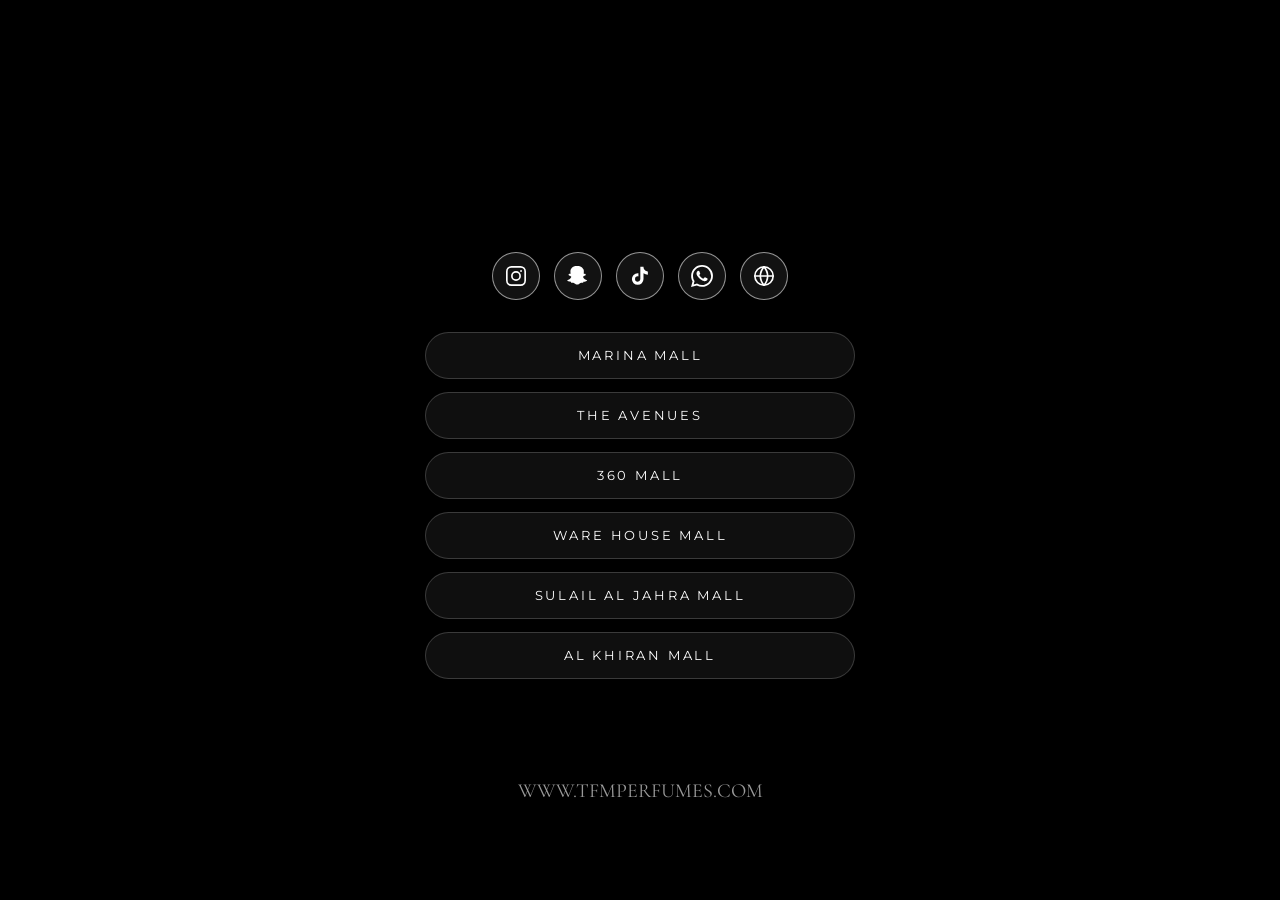
==== index.html @ 66933d23 "Initial launch of TFM One Link landing page Co-Authored-By: Claude Sonnet 4.6 <noreply@anthropic.com" ====
<!DOCTYPE html>
<html lang="en">
<head>
  <meta charset="UTF-8" />
  <meta name="viewport" content="width=device-width, initial-scale=1.0" />
  <meta name="theme-color" content="#000000" />
  <title>The Fragrant Memories</title>
  <link rel="preconnect" href="https://fonts.googleapis.com" />
  <link rel="preconnect" href="https://fonts.gstatic.com" crossorigin />
  <link href="https://fonts.googleapis.com/css2?family=Poppins:wght@300;400;500;600&family=Cormorant+Garamond:wght@300;400&family=Montserrat:wght@400&display=swap" rel="stylesheet" />
  <link rel="stylesheet" href="style.css" />
</head>
<body>

  <!-- ─── Background Video ─── -->
  <div class="video-wrap">
    <video id="hero-video" autoplay muted loop playsinline preload="auto">
      <source src="assets/video/hero.mp4" type="video/mp4" />
    </video>
    <div class="video-overlay"></div>
  </div>

  <!-- ─── Main Content ─── -->
  <main class="container">

    <!-- Spacer — pushes UI below the video's embedded logo area -->
    <div class="top-spacer"></div>

    <!-- Social Icons: Instagram · Snapchat · TikTok · WhatsApp · Globe -->
    <div class="social-row">

      <!-- Instagram -->
      <a href="https://www.instagram.com/tfm" target="_blank" rel="noopener noreferrer" class="social-icon" aria-label="Instagram">
        <svg viewBox="0 0 24 24" fill="none" stroke="currentColor" stroke-width="1.8" stroke-linecap="round" stroke-linejoin="round">
          <rect x="2" y="2" width="20" height="20" rx="5" ry="5"/>
          <circle cx="12" cy="12" r="4.5"/>
          <circle cx="17.5" cy="6.5" r="1" fill="currentColor" stroke="none"/>
        </svg>
      </a>

      <!-- Snapchat -->
      <a href="https://snapchat.com/t/4XMo7gU5" target="_blank" rel="noopener noreferrer" class="social-icon" aria-label="Snapchat">
        <svg viewBox="0 0 24 24" fill="currentColor">
          <path d="M12.206 1c.386 0 4.07.105 5.862 3.956.422.915.322 2.46.24 3.777-.018.29-.035.573-.047.843.2.11.572.226 1.077.098.261-.065.52-.036.702.078.274.17.424.48.395.82-.047.547-.565.97-1.536 1.255-.066.02-.13.038-.192.055-.36.104-.752.218-1.018.722-.142.269-.164.513-.064.84.52 1.715 2.892 2.88 4.074 3.07.134.02.228.14.22.274a.258.258 0 0 1-.018.082c-.24.672-1.56 1.166-4.02 1.514-.04.183-.082.392-.128.624-.055.277-.308.476-.602.476a.59.59 0 0 1-.117-.012c-.307-.063-.598-.095-.868-.095-.25 0-.483.027-.69.08-.535.14-1.038.472-1.563.821C13.282 20.8 12.42 21.343 11.27 21.343c-.038 0-.073-.001-.109-.003l-.098.003c-1.145 0-2.007-.544-2.798-1.064-.523-.348-1.027-.68-1.558-.82-.211-.055-.446-.082-.698-.082-.273 0-.564.032-.87.095a.587.587 0 0 1-.114.012c-.295 0-.548-.2-.603-.477-.046-.23-.088-.44-.128-.622-2.464-.347-3.784-.841-4.024-1.514a.26.26 0 0 1-.018-.082.252.252 0 0 1 .22-.274c1.183-.19 3.554-1.355 4.074-3.07.1-.326.078-.57-.063-.838-.268-.505-.66-.62-1.02-.723-.063-.018-.127-.036-.194-.055-.97-.286-1.488-.71-1.535-1.258-.029-.338.12-.647.395-.817.19-.116.452-.142.712-.075.475.12.842.016 1.046-.087a17.04 17.04 0 0 1-.047-.852c-.082-1.317-.183-2.86.24-3.776C5.727 1.105 9.41 1 9.796 1l.207.004L12.206 1z"/>
        </svg>
      </a>

      <!-- TikTok -->
      <a href="https://www.tiktok.com/@tfmperfumes" target="_blank" rel="noopener noreferrer" class="social-icon" aria-label="TikTok">
        <svg viewBox="0 0 24 24" fill="currentColor">
          <path d="M19.59 6.69a4.83 4.83 0 0 1-3.77-4.25V2h-3.45v13.67a2.89 2.89 0 0 1-2.88 2.5 2.89 2.89 0 0 1-2.89-2.89 2.89 2.89 0 0 1 2.89-2.89c.28 0 .54.04.79.1V9.01a6.34 6.34 0 0 0-.79-.05 6.34 6.34 0 0 0-6.34 6.34 6.34 6.34 0 0 0 6.34 6.34 6.34 6.34 0 0 0 6.33-6.34V9.01a8.16 8.16 0 0 0 4.77 1.52V7.08a4.85 4.85 0 0 1-1-.39z"/>
        </svg>
      </a>

      <!-- WhatsApp -->
      <a href="https://wa.me/96560670703" target="_blank" rel="noopener noreferrer" class="social-icon" aria-label="WhatsApp">
        <svg viewBox="0 0 24 24" fill="currentColor">
          <path d="M17.472 14.382c-.297-.149-1.758-.867-2.03-.967-.273-.099-.471-.148-.67.15-.197.297-.767.966-.94 1.164-.173.199-.347.223-.644.075-.297-.15-1.255-.463-2.39-1.475-.883-.788-1.48-1.761-1.653-2.059-.173-.297-.018-.458.13-.606.134-.133.298-.347.446-.52.149-.174.198-.298.298-.497.099-.198.05-.371-.025-.52-.075-.149-.669-1.612-.916-2.207-.242-.579-.487-.5-.669-.51-.173-.008-.371-.01-.57-.01-.198 0-.52.074-.792.372-.272.297-1.04 1.016-1.04 2.479 0 1.462 1.065 2.875 1.213 3.074.149.198 2.096 3.2 5.077 4.487.709.306 1.262.489 1.694.625.712.227 1.36.195 1.871.118.571-.085 1.758-.719 2.006-1.413.248-.694.248-1.289.173-1.413-.074-.124-.272-.198-.57-.347m-5.421 7.403h-.004a9.87 9.87 0 0 1-5.031-1.378l-.361-.214-3.741.982.998-3.648-.235-.374a9.86 9.86 0 0 1-1.51-5.26c.001-5.45 4.436-9.884 9.888-9.884 2.64 0 5.122 1.03 6.988 2.898a9.825 9.825 0 0 1 2.893 6.994c-.003 5.45-4.437 9.884-9.885 9.884m8.413-18.297A11.815 11.815 0 0 0 12.05 0C5.495 0 .16 5.335.157 11.892c0 2.096.547 4.142 1.588 5.945L.057 24l6.305-1.654a11.882 11.882 0 0 0 5.683 1.448h.005c6.554 0 11.89-5.335 11.893-11.893a11.821 11.821 0 0 0-3.48-8.413z"/>
        </svg>
      </a>

      <!-- Globe / Website -->
      <a href="https://www.tfmperfumes.com" target="_blank" rel="noopener noreferrer" class="social-icon" aria-label="Website">
        <svg viewBox="0 0 24 24" fill="none" stroke="currentColor" stroke-width="1.8" stroke-linecap="round" stroke-linejoin="round">
          <circle cx="12" cy="12" r="10"/>
          <line x1="2" y1="12" x2="22" y2="12"/>
          <path d="M12 2a15.3 15.3 0 0 1 4 10 15.3 15.3 0 0 1-4 10 15.3 15.3 0 0 1-4-10 15.3 15.3 0 0 1 4-10z"/>
        </svg>
      </a>

    </div><!-- /social-row -->

    <!-- Mall Location Buttons -->
    <nav class="locations" aria-label="Store Locations">

      <a href="https://maps.app.goo.gl/UUaZDk197eSmwA8B6" target="_blank" rel="noopener noreferrer" class="loc-btn">
        MARINA MALL
      </a>

      <a href="https://maps.app.goo.gl/nxB3QUCJfLoXcrjy5" target="_blank" rel="noopener noreferrer" class="loc-btn">
        THE AVENUES
      </a>

      <a href="https://maps.google.com/?q=29.267828,47.993446" target="_blank" rel="noopener noreferrer" class="loc-btn">
        360 MALL
      </a>

      <a href="https://maps.google.com/?q=29.084110,48.104721" target="_blank" rel="noopener noreferrer" class="loc-btn">
        WARE HOUSE MALL
      </a>

      <a href="https://maps.app.goo.gl/Xg8U2mbpBmVBwENm6" target="_blank" rel="noopener noreferrer" class="loc-btn">
        SULAIL AL JAHRA MALL
      </a>

      <a href="https://maps.app.goo.gl/exR8rrchAtAG2KVu6" target="_blank" rel="noopener noreferrer" class="loc-btn">
        AL KHIRAN MALL
      </a>

    </nav><!-- /locations -->

    <!-- Footer -->
    <footer class="footer">
      <a href="https://www.tfmperfumes.com" target="_blank" rel="noopener noreferrer">
        WWW.TFMPERFUMES.COM
      </a>
    </footer>

  </main>

  <script src="script.js"></script>
</body>
</html>
---- style.css ----
/* ─────────────────────────────────────────
   TFM — The Fragrant Memories  |  One Link
   style.css
───────────────────────────────────────── */

/* Reset */
*, *::before, *::after {
  margin: 0;
  padding: 0;
  box-sizing: border-box;
}

/* ─── Root Tokens ─── */
:root {
  --white:            #ffffff;
  --black:            #000000;
  --overlay-bg:       rgba(0, 0, 0, 0.22);
  --btn-bg:           rgba(22, 22, 22, 0.72);
  --btn-border:       rgba(255, 255, 255, 0.18);
  --btn-hover-bg:     rgba(45, 45, 45, 0.88);
  --btn-hover-border: rgba(255, 255, 255, 0.45);
  --icon-border:      rgba(255, 255, 255, 0.55);
  --icon-hover-bg:    rgba(255, 255, 255, 0.18);
  --font:             'Poppins', sans-serif;
  --transition:       0.28s ease;
}

/* ─── Base ─── */
html, body {
  height: 100%;
  width: 100%;
  background: var(--black);
  color: var(--white);
  font-family: var(--font);
  overflow-x: hidden;
  -webkit-font-smoothing: antialiased;
}

/* ─── Video Background ─── */
.video-wrap {
  position: fixed;
  inset: 0;
  z-index: 0;
  overflow: hidden;
}

.video-wrap video {
  width: 100%;
  height: 100%;
  object-fit: cover;
  object-position: center top;
  display: block;
}

.video-overlay {
  position: absolute;
  inset: 0;
  background: var(--overlay-bg);
}

/* ─── Main Container ─── */
.container {
  position: relative;
  z-index: 1;
  min-height: 100dvh;
  max-width: 480px;
  margin: 0 auto;
  padding: 0 24px 36px;
  display: flex;
  flex-direction: column;
  align-items: center;
  animation: pageIn 0.9s cubic-bezier(0.22, 1, 0.36, 1) both;
}

@keyframes pageIn {
  from { opacity: 0; transform: translateY(18px); }
  to   { opacity: 1; transform: translateY(0); }
}

/* ─── Top Spacer
   Pushes the social icons + buttons down so they sit
   below the logo that's already embedded in the video.
   38vh ≈ roughly the bottom of where the video logo ends.
─── */
.top-spacer {
  flex: 0 0 26vh;
  min-height: 26vh;
}

/* ─── Social Icons Row ─── */
.social-row {
  display: flex;
  gap: 14px;
  justify-content: center;
  align-items: center;
  margin-bottom: 28px;
  animation: rowIn 0.8s cubic-bezier(0.22, 1, 0.36, 1) 0.2s both;
}

@keyframes rowIn {
  from { opacity: 0; transform: translateY(10px); }
  to   { opacity: 1; transform: translateY(0); }
}

.social-icon {
  display: flex;
  align-items: center;
  justify-content: center;
  width: 48px;
  height: 48px;
  border-radius: 50%;
  border: 1.5px solid var(--icon-border);
  background: rgba(255, 255, 255, 0.07);
  backdrop-filter: blur(6px);
  -webkit-backdrop-filter: blur(6px);
  color: var(--white);
  text-decoration: none;
  transition:
    background var(--transition),
    border-color var(--transition),
    transform var(--transition);
}

.social-icon svg {
  width: 22px;
  height: 22px;
  display: block;
  flex-shrink: 0;
}

.social-icon:hover {
  background: var(--icon-hover-bg);
  border-color: rgba(255, 255, 255, 0.9);
  transform: scale(1.12);
}

.social-icon:active {
  transform: scale(0.94);
}

/* ─── Location Buttons ─── */
.locations {
  display: flex;
  flex-direction: column;
  gap: 11px;
  width: 100%;
  max-width: 430px;
}

/* Stagger each button entrance with CSS only — no JS needed */
.loc-btn {
  animation: btnIn 0.45s cubic-bezier(0.22, 1, 0.36, 1) both;
}
.loc-btn:nth-child(1) { animation-delay: 0.40s; }
.loc-btn:nth-child(2) { animation-delay: 0.50s; }
.loc-btn:nth-child(3) { animation-delay: 0.60s; }
.loc-btn:nth-child(4) { animation-delay: 0.70s; }
.loc-btn:nth-child(5) { animation-delay: 0.80s; }
.loc-btn:nth-child(6) { animation-delay: 0.90s; }

@keyframes btnIn {
  from { opacity: 0; transform: translateY(14px); }
  to   { opacity: 1; transform: translateY(0); }
}

.loc-btn {
  display: block;
  width: 100%;
  padding: 15px 15px;
  background: var(--btn-bg);
  backdrop-filter: blur(10px);
  -webkit-backdrop-filter: blur(10px);
  border: 1px solid var(--btn-border);
  border-radius: 50px;
  color: var(--white);
  font-family: 'Montserrat', sans-serif;
  font-size: 12.5px;
  font-weight: 400;
  letter-spacing: 2.8px;
  text-align: center;
  text-decoration: none;
  text-transform: uppercase;
  position: relative;
  overflow: hidden;
  transition:
    background var(--transition),
    border-color var(--transition),
    transform var(--transition);
}

.loc-btn:hover {
  background: var(--btn-hover-bg);
  border-color: var(--btn-hover-border);
  transform: scale(1.015);
}

.loc-btn:active {
  transform: scale(0.975);
}

/* Ripple effect (injected by JS) */
.loc-btn .ripple {
  position: absolute;
  border-radius: 50%;
  background: rgba(255, 255, 255, 0.18);
  transform: scale(0);
  animation: rippleAnim 0.55s linear;
  pointer-events: none;
}

@keyframes rippleAnim {
  to {
    transform: scale(4);
    opacity: 0;
  }
}

/* ─── Footer ─── */
.footer {
  margin-top: 100px;
  text-align: center;
  animation: footerIn 0.8s cubic-bezier(0.22, 1, 0.36, 1) 0.7s both;
}

@keyframes footerIn {
  from { opacity: 0; }
  to   { opacity: 1; }
}

.footer a {
  color: rgba(255, 255, 255, 0.6);
  font-family: 'Cormorant Garamond', serif;
  font-size: 20px;
  font-weight: 400;
  letter-spacing: 0;
  text-transform: uppercase;
  text-decoration: none;
  transition: color var(--transition);
  white-space: nowrap;
}

.footer a:hover {
  color: var(--white);
}

/* ─── Responsive ─── */
@media (max-width: 400px) {
  .container {
    padding: 0 18px 28px;
  }

  .social-row {
    gap: 10px;
  }

  .social-icon {
    width: 43px;
    height: 43px;
  }

  .social-icon svg {
    width: 19px;
    height: 19px;
  }

  .loc-btn {
    font-size: 11.5px;
    padding: 14px 20px;
    letter-spacing: 2.2px;
  }
}

/* Taller phones — give a touch more breathing room */
@media (min-height: 800px) {
  .top-spacer {
    flex: 0 0 28vh;
    min-height: 28vh;
  }

  .social-row {
    margin-bottom: 32px;
  }

  .locations {
    gap: 13px;
  }
}
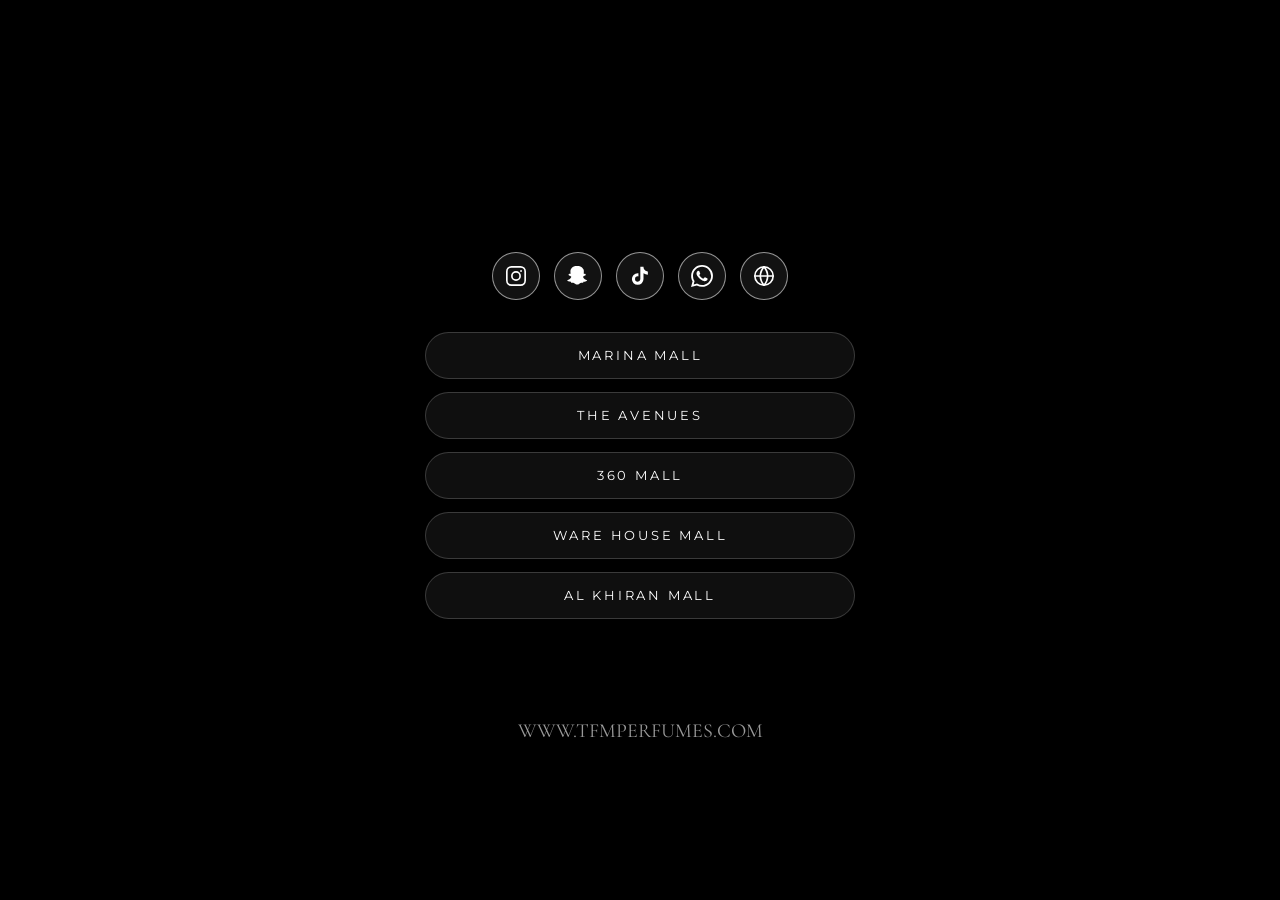
==== commit 75e0849c: "Remove Sulail Al Jahra Mall location" ====
--- a/index.html
+++ b/index.html
@@ -89,10 +89,6 @@
         WARE HOUSE MALL
       </a>
 
-      <a href="https://maps.app.goo.gl/Xg8U2mbpBmVBwENm6" target="_blank" rel="noopener noreferrer" class="loc-btn">
-        SULAIL AL JAHRA MALL
-      </a>
-
       <a href="https://maps.app.goo.gl/exR8rrchAtAG2KVu6" target="_blank" rel="noopener noreferrer" class="loc-btn">
         AL KHIRAN MALL
       </a>
